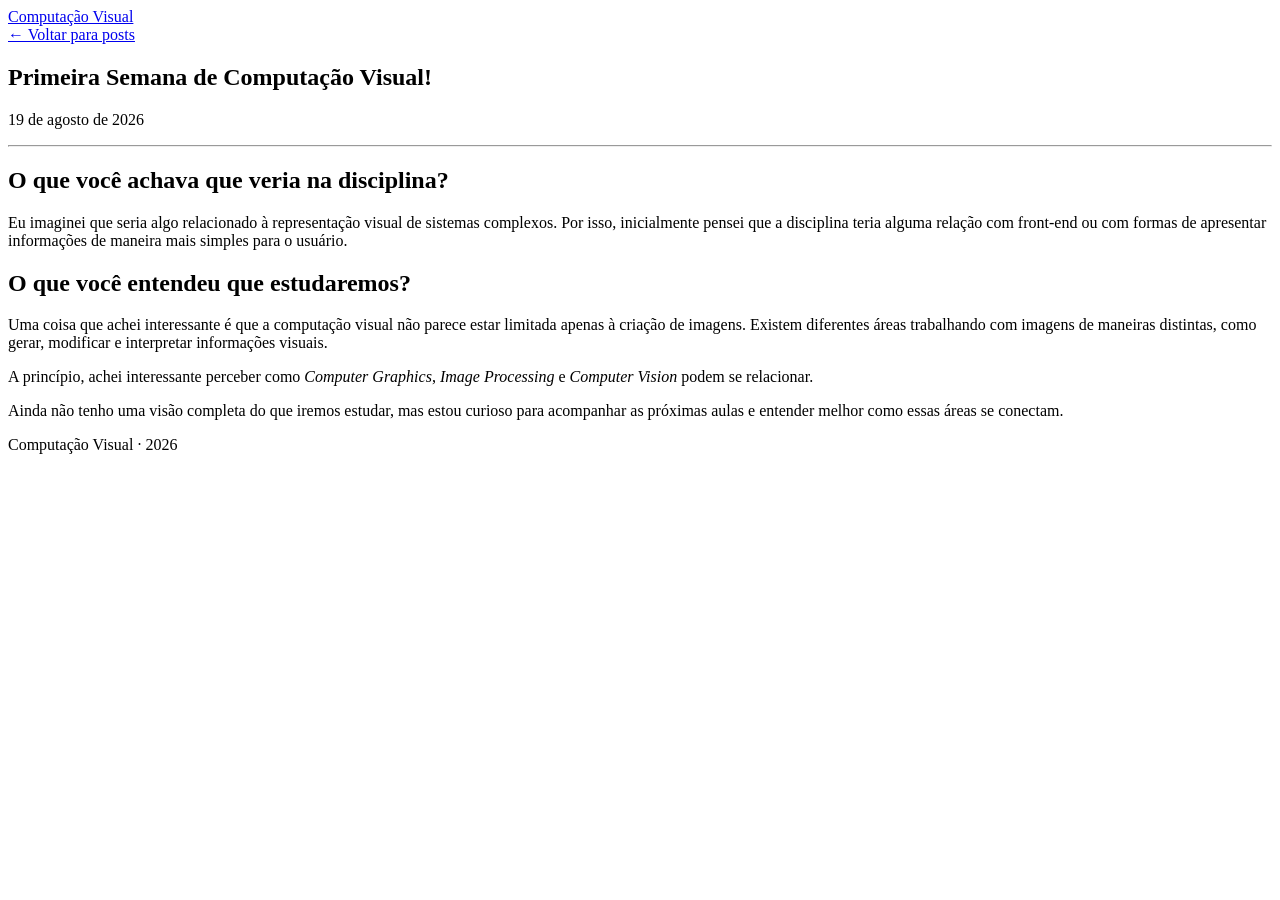
==== Posts/post1.html @ 6e9a6c39 "feature home page blog" ====
<!DOCTYPE html>
<html lang="pt-BR">

<head>
    <meta charset="UTF-8">
    <meta name="viewport" content="width=device-width, initial-scale=1.0">

    <title>Primeira Aula - Computação Visual</title>

    <link rel="stylesheet" href="../style.css">
</head>

<body>

    <header>
        <a href="../index.html" class="logo">
            Computação Visual
        </a>
    </header>

    <main>

        <article class="post-page">

            <a href="../index.html" class="back">
                ← Voltar para posts
            </a>

            <h1>Primeira Semana de Computação Visual!</h1>

            <p class="date">
                19 de agosto de 2026
            </p>

            <hr>

            <h2>O que você achava que veria na disciplina?</h2>

            <p>
                Eu imaginei que seria algo relacionado à representação
                visual de sistemas complexos. Por isso, inicialmente
                pensei que a disciplina teria alguma relação com
                front-end ou com formas de apresentar informações
                de maneira mais simples para o usuário.
            </p>

            <h2>O que você entendeu que estudaremos?</h2>

            <p>
                Uma coisa que achei interessante é que a computação
                visual não parece estar limitada apenas à criação
                de imagens. Existem diferentes áreas trabalhando
                com imagens de maneiras distintas, como gerar,
                modificar e interpretar informações visuais.
            </p>

            <p>
                A princípio, achei interessante perceber como
                <em>Computer Graphics</em>,
                <em>Image Processing</em> e
                <em>Computer Vision</em> podem se relacionar.
            </p>

            <p>
                Ainda não tenho uma visão completa do que iremos
                estudar, mas estou curioso para acompanhar as
                próximas aulas e entender melhor como essas áreas
                se conectam.
            </p>

        </article>

    </main>

    <footer>
        <p>Computação Visual · 2026</p>
    </footer>

</body>

</html>
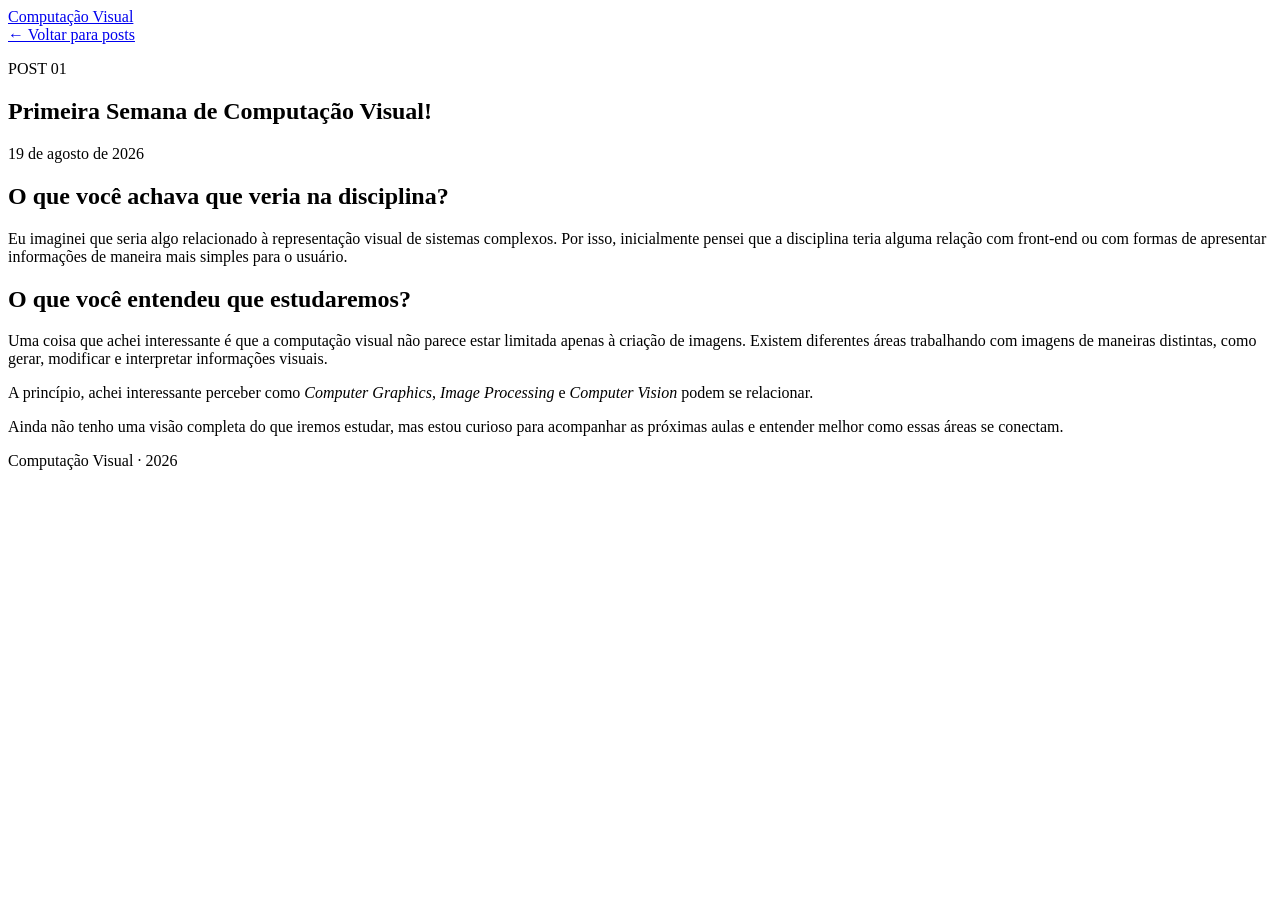
==== commit 8c82c548: "improve post design" ====
--- a/Posts/post1.html
+++ b/Posts/post1.html
@@ -13,12 +13,14 @@
 <body>
 
     <header>
-        <a href="../index.html" class="logo">
-            Computação Visual
-        </a>
+        <div class="container">
+            <a href="../index.html" class="logo">
+                Computação Visual
+            </a>
+        </div>
     </header>
 
-    <main>
+    <main class="container">
 
         <article class="post-page">
 
@@ -26,53 +28,61 @@
                 ← Voltar para posts
             </a>
 
-            <h1>Primeira Semana de Computação Visual!</h1>
+            <div class="post-header">
 
-            <p class="date">
-                19 de agosto de 2026
-            </p>
+                <p class="label">POST 01</p>
 
-            <hr>
+                <h1>Primeira Semana de Computação Visual!</h1>
 
-            <h2>O que você achava que veria na disciplina?</h2>
+                <p class="date">
+                    19 de agosto de 2026
+                </p>
 
-            <p>
-                Eu imaginei que seria algo relacionado à representação
-                visual de sistemas complexos. Por isso, inicialmente
-                pensei que a disciplina teria alguma relação com
-                front-end ou com formas de apresentar informações
-                de maneira mais simples para o usuário.
-            </p>
+            </div>
 
-            <h2>O que você entendeu que estudaremos?</h2>
+            <div class="post-content">
 
-            <p>
-                Uma coisa que achei interessante é que a computação
-                visual não parece estar limitada apenas à criação
-                de imagens. Existem diferentes áreas trabalhando
-                com imagens de maneiras distintas, como gerar,
-                modificar e interpretar informações visuais.
-            </p>
+                <h2>O que você achava que veria na disciplina?</h2>
 
-            <p>
-                A princípio, achei interessante perceber como
-                <em>Computer Graphics</em>,
-                <em>Image Processing</em> e
-                <em>Computer Vision</em> podem se relacionar.
-            </p>
+                <p>
+                    Eu imaginei que seria algo relacionado à representação
+                    visual de sistemas complexos. Por isso, inicialmente
+                    pensei que a disciplina teria alguma relação com
+                    front-end ou com formas de apresentar informações
+                    de maneira mais simples para o usuário.
+                </p>
 
-            <p>
-                Ainda não tenho uma visão completa do que iremos
-                estudar, mas estou curioso para acompanhar as
-                próximas aulas e entender melhor como essas áreas
-                se conectam.
-            </p>
+                <h2>O que você entendeu que estudaremos?</h2>
+
+                <p>
+                    Uma coisa que achei interessante é que a computação
+                    visual não parece estar limitada apenas à criação
+                    de imagens. Existem diferentes áreas trabalhando
+                    com imagens de maneiras distintas, como gerar,
+                    modificar e interpretar informações visuais.
+                </p>
+
+                <p>
+                    A princípio, achei interessante perceber como
+                    <em>Computer Graphics</em>,
+                    <em>Image Processing</em> e
+                    <em>Computer Vision</em> podem se relacionar.
+                </p>
+
+                <p>
+                    Ainda não tenho uma visão completa do que iremos
+                    estudar, mas estou curioso para acompanhar as
+                    próximas aulas e entender melhor como essas áreas
+                    se conectam.
+                </p>
+
+            </div>
 
         </article>
 
     </main>
 
-    <footer>
+    <footer class="container">
         <p>Computação Visual · 2026</p>
     </footer>
 
